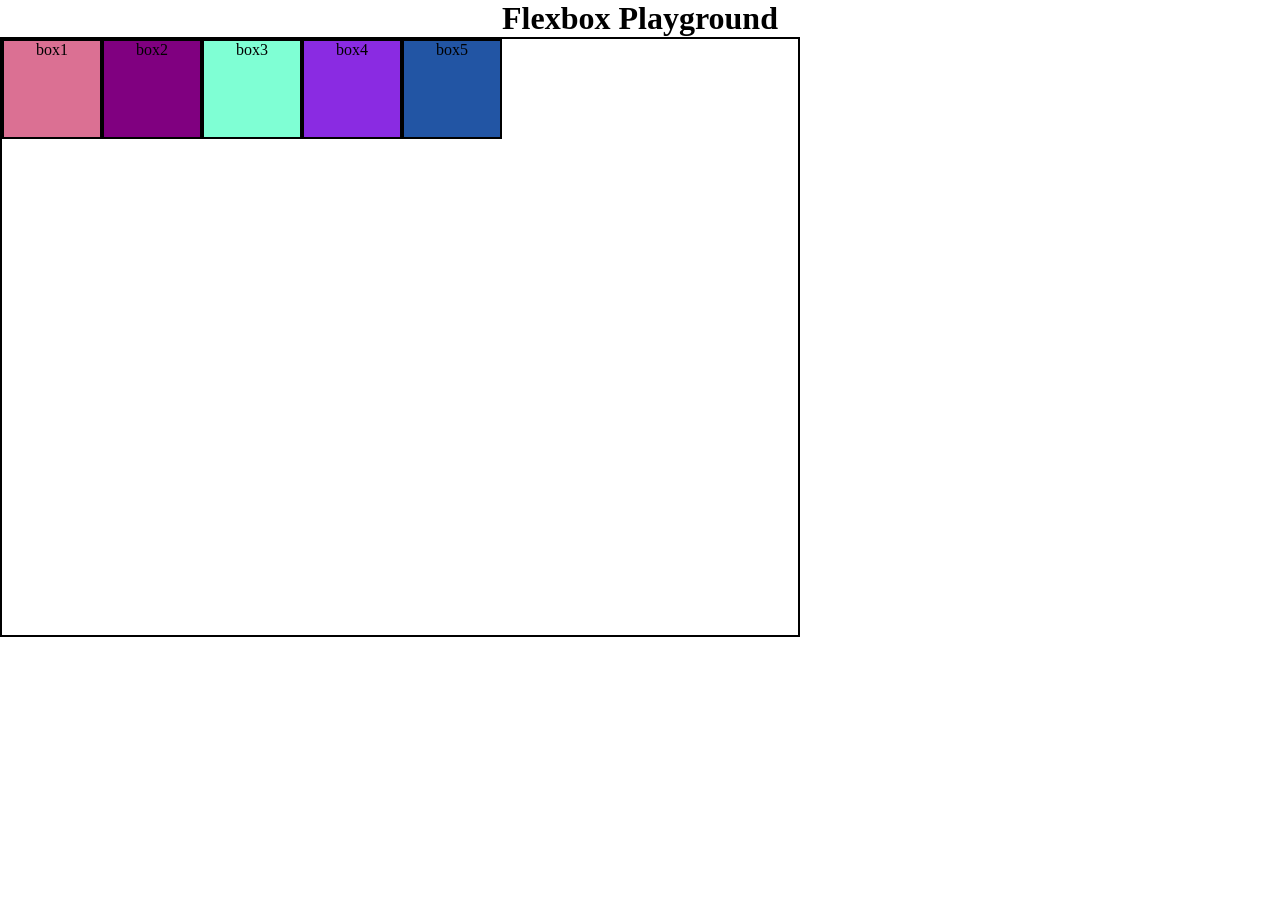
==== index.html @ 2f0ca914 "Add Flexbox Playground HTML and CSS Add index.html and style.css to create a simple Flexbox Playgrou" ====
<!DOCTYPE html>
<html lang="en">
<head>
    <meta charset="UTF-8">
    <meta name="viewport" content="width=device-width, initial-scale=1.0">
    <title>Flexbox Playground</title>
    <link rel="stylesheet" href="style.css">
</head>
<body>
    <h1>
        Flexbox Playground
    </h1>
    <div id="container">
        <div class="box1">box1</div>
        <div class="box2">box2</div>
        <div class="box3">box3</div>
        <div class="box4">box4</div>
        <div class="box5">box5</div>
    </div>
</body>
</html>
---- style.css ----
*{
    margin: 0;
    padding: 0;
    box-sizing: border-box;
}
html , body{
    height: 100%;
    width: 100%;
}

body {
    text-align: center;
}

div {
    height: 100px;
    width: 100px;
    display: inline-block;
    border: 2px solid black;
}

#container {
    height: 600px;
    width: 800px;
    display: flex;
    flex-direction: row;
    /* flex-direction: row-reverse; */
    /* flex-direction: column; */
    /* flex-direction: column-reverse; */
}

.box1 {
    background-color: palevioletred;
}

.box2 {
    background-color: purple;
}

.box3 {
    background-color: aquamarine;
}

.box4 {
    background-color: blueviolet;
}

.box5 {
    background-color: #2255A4;
}
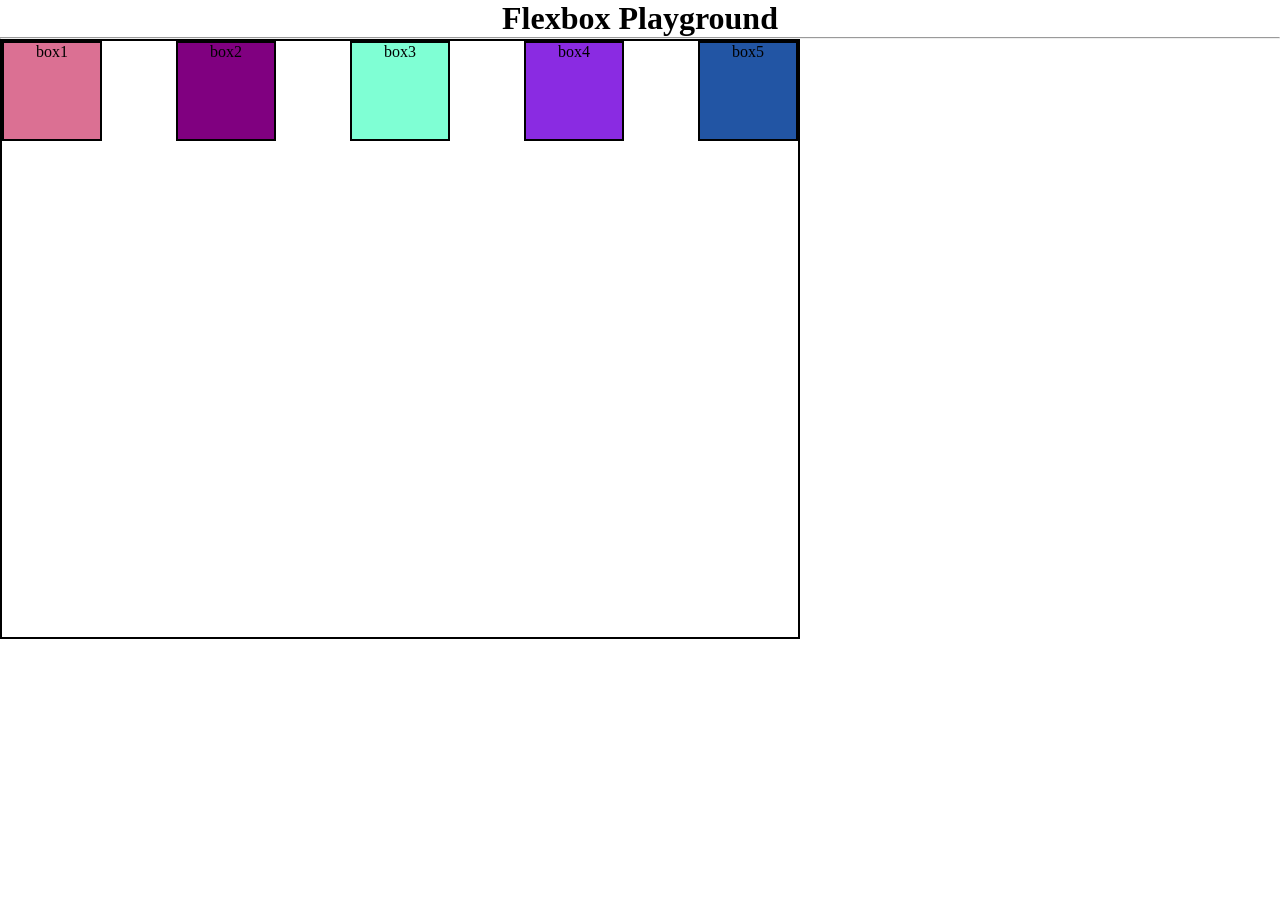
==== commit f69b020a: "I learned Flex properties for flex containers" ====
--- a/index.html
+++ b/index.html
@@ -10,6 +10,7 @@
     <h1>
         Flexbox Playground
     </h1>
+    <hr>
     <div id="container">
         <div class="box1">box1</div>
         <div class="box2">box2</div>
--- a/style.css
+++ b/style.css
@@ -24,9 +24,16 @@
     width: 800px;
     display: flex;
     flex-direction: row;
+    flex-wrap: wrap;
     /* flex-direction: row-reverse; */
     /* flex-direction: column; */
     /* flex-direction: column-reverse; */
+    /* justify-content: flex-start; */
+    /* justify-content: flex-end; */
+    /* justify-content: center; */
+    /* justify-content: space-around; */
+    /* justify-content: space-evenly; */
+    justify-content: space-between;
 }
 
 .box1 {
